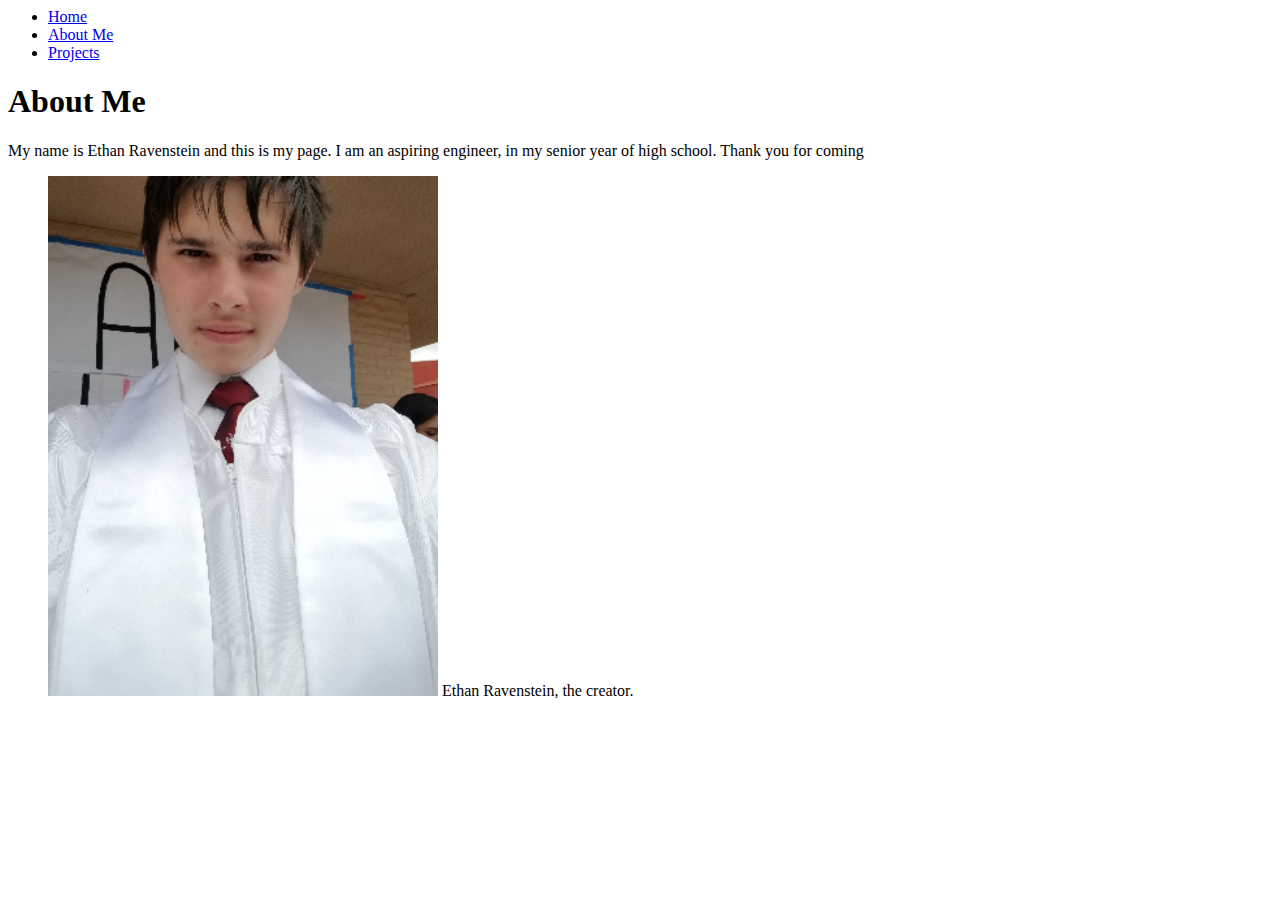
==== aboutme.html @ f6d7b4f5 "Added About Me page and Projects page" ====
<html>
    <head>
        <meta charset="utf-8">
        <title>About Me</title>
    </head>
    <body>
        <ul>
            <li><a href="index.html">Home</a></li>
            <li><a href="aboutme.html">About Me</a></li>
            <li><a href="projects.html">Projects</a></li>
        </ul>
        <h1>About Me</h1>
        <p>My name is Ethan Ravenstein and this is my page. I am an aspiring engineer, in my senior year of high school. Thank you for coming</p>
        <figure>
            <img src="Images/me.jpg"
             alt="A teenaged boy with brown hair and eyes, wearing a white gradation gown"
             width="390"
             height="520">
             <figcapture>Ethan Ravenstein, the creator.</figcapture>
        </figure>
    </body>
</html>
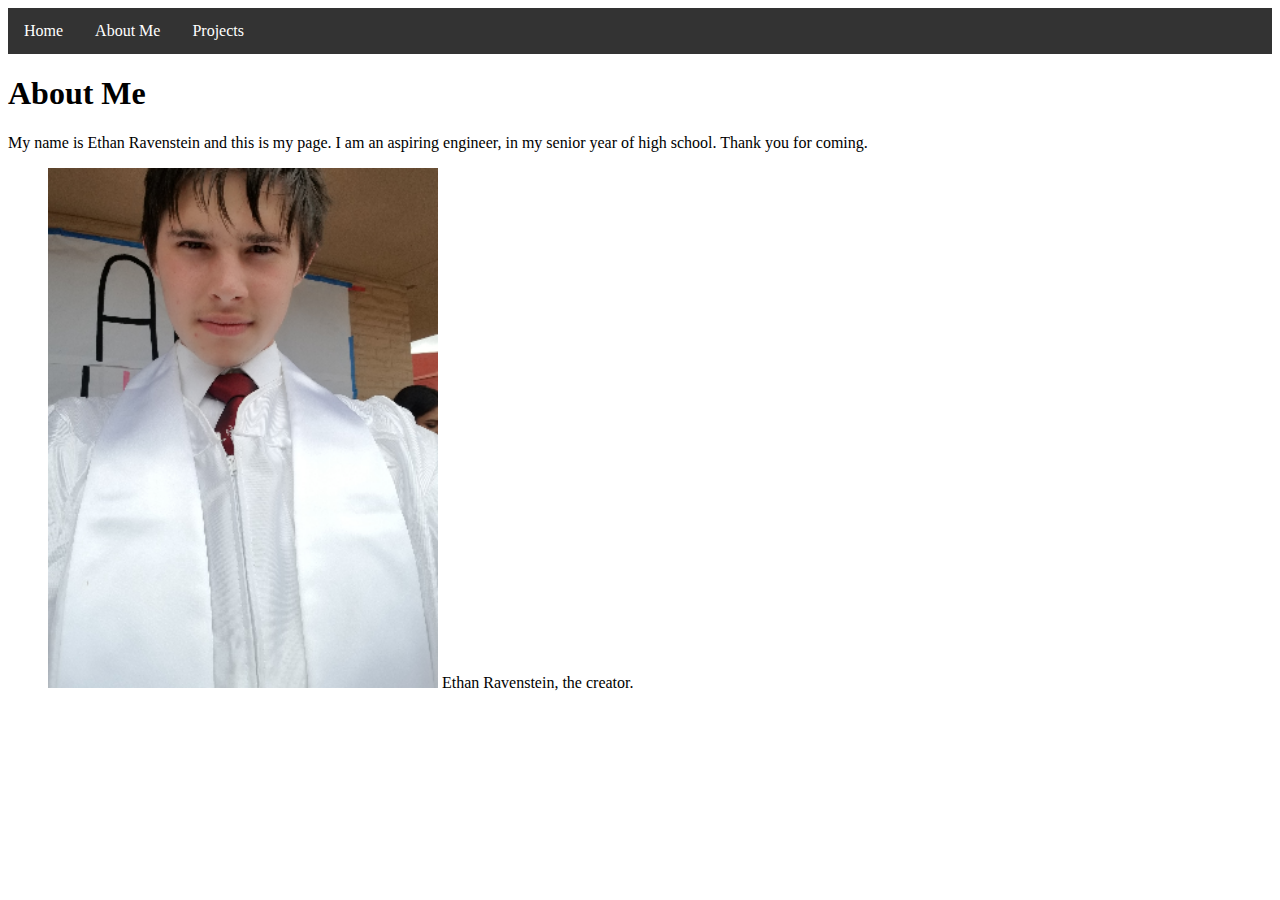
==== commit e5fb45e3: "Improved page and added navigation bar" ====
--- a/aboutme.html
+++ b/aboutme.html
@@ -2,6 +2,31 @@
     <head>
         <meta charset="utf-8">
         <title>About Me</title>
+         <style>
+ul {
+    list-style-type: none;
+    margin: 0;
+    padding: 0;
+    overflow: hidden;
+    background-color: #333;
+}
+
+li {
+    float: left;
+}
+
+li a {
+    display: block;
+    color: white;
+    text-align: center;
+    padding: 14px 16px;
+    text-decoration: none;
+}
+li a:hover {
+    background-color: #111;
+}
+
+        </style>
     </head>
     <body>
         <ul>
@@ -10,7 +35,8 @@
             <li><a href="projects.html">Projects</a></li>
         </ul>
         <h1>About Me</h1>
-        <p>My name is Ethan Ravenstein and this is my page. I am an aspiring engineer, in my senior year of high school. Thank you for coming</p>
+        <p>My name is Ethan Ravenstein and this is my page. I am an aspiring engineer,
+        in my senior year of high school. Thank you for coming.</p>
         <figure>
             <img src="Images/me.jpg"
              alt="A teenaged boy with brown hair and eyes, wearing a white gradation gown"
